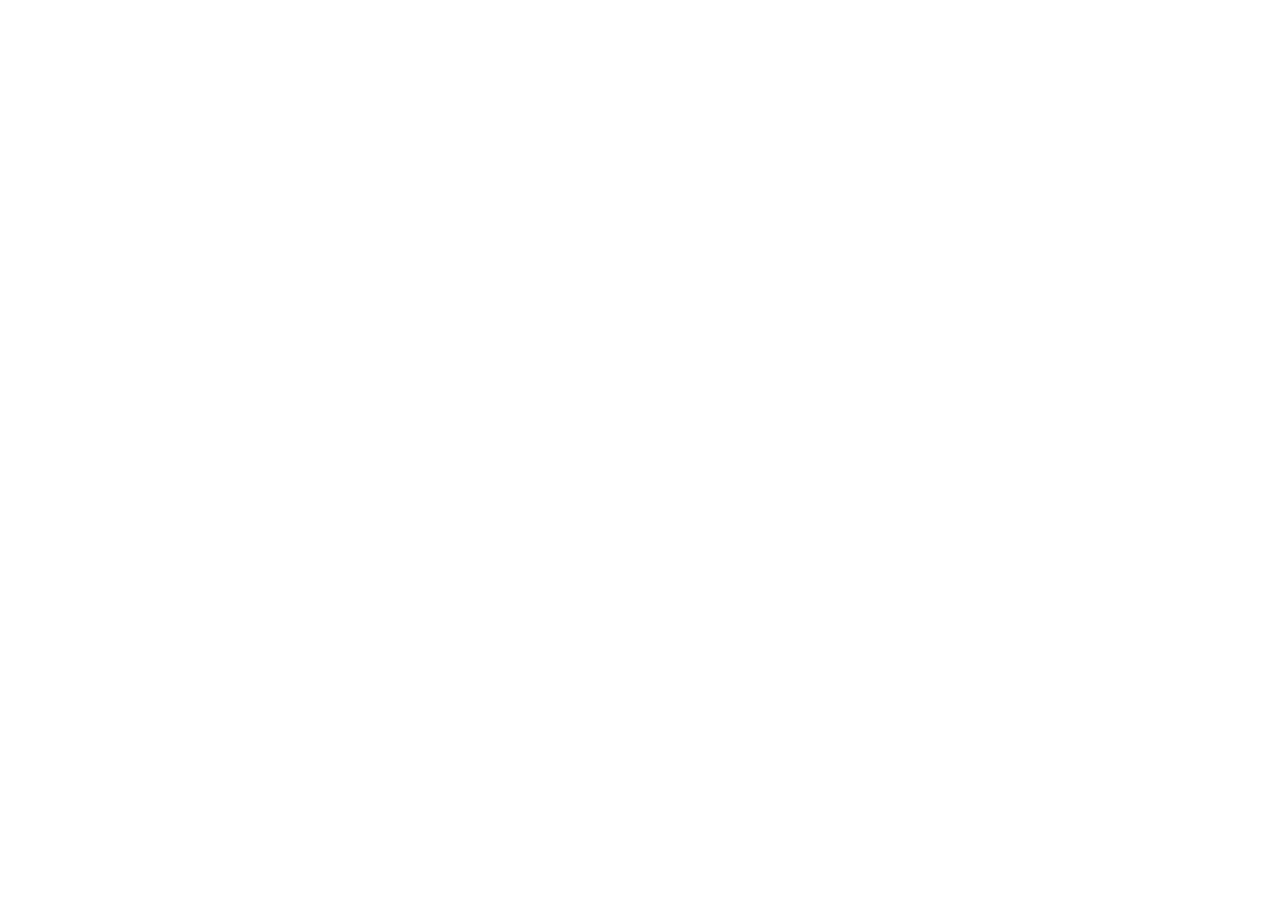
==== lab-b/index.html @ b6123667 "dodanie plikow lab b" ====
<!doctype html>
<html lang="en">
<head>
    <meta charset="UTF-8">
    <meta name="viewport" content="width=device-width, initial-scale=1">
    <title>Mikołaj Borowski (55590) - AI LAB B</title>

    <link rel="stylesheet" href="styles.css" type="text/css">
    <script src="scripts.js" defer></script>
</head>
<body>

</body>
</html>
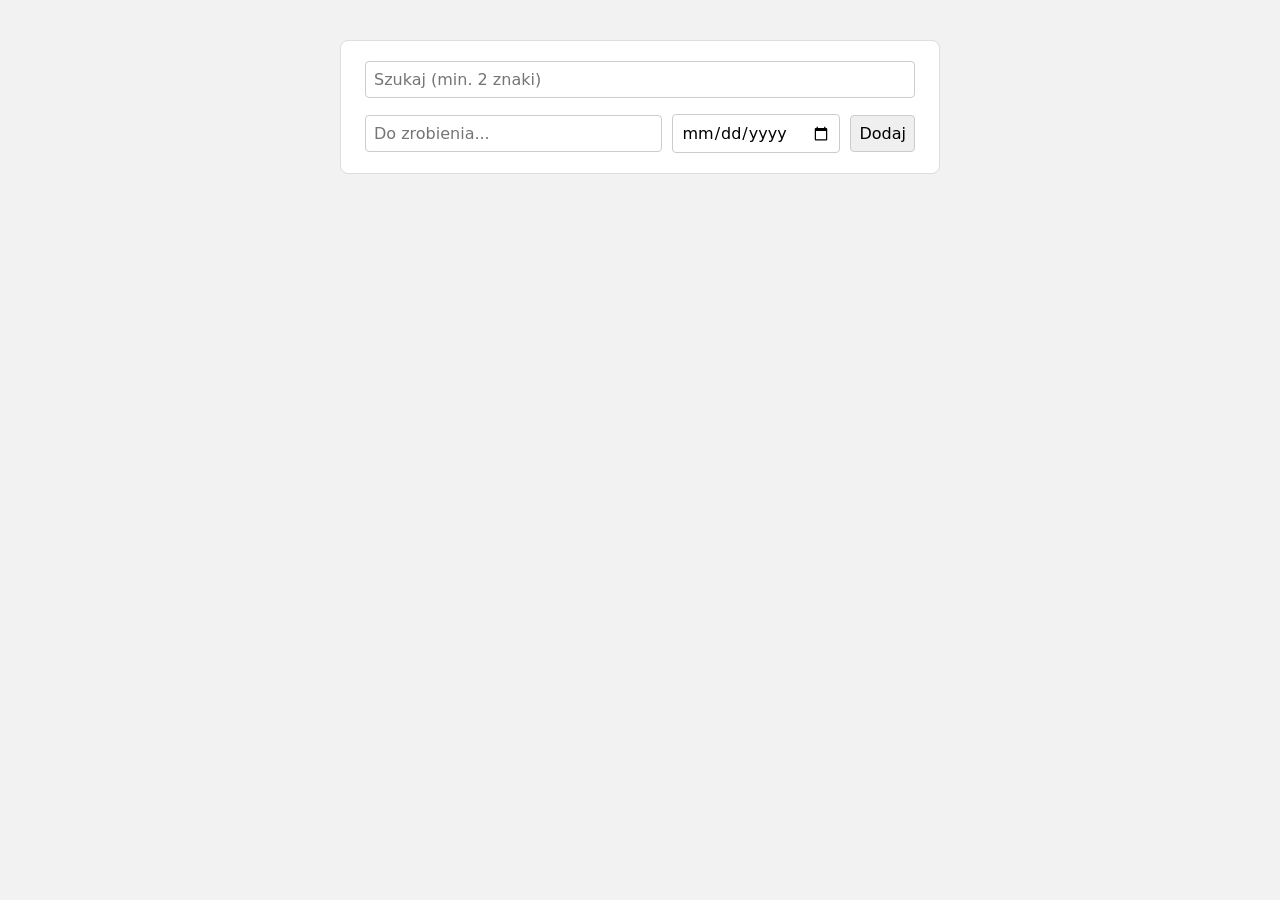
==== commit c7f0c4b2: "skonczony skrypt js, itd." ====
--- a/lab-b/index.html
+++ b/lab-b/index.html
@@ -9,6 +9,16 @@
     <script src="scripts.js" defer></script>
 </head>
 <body>
+    <main>
+        <input type="search" id="search" placeholder="Szukaj (min. 2 znaki)">
 
+        <ul id="list"></ul>
+
+        <form id="add-form">
+            <input type="text" id="new-text" placeholder="Do zrobienia...">
+            <input type="date" id="new-date">
+            <button type="submit">Dodaj</button>
+        </form>
+    </main>
 </body>
 </html>
--- a/lab-b/styles.css
+++ b/lab-b/styles.css
@@ -0,0 +1,52 @@
+* {
+  box-sizing: border-box;
+}
+body {
+  font-family: system-ui, sans-serif;
+  background-color: #f2f2f2;
+}
+main {
+  max-width: 600px;
+  margin: 40px auto;
+  padding: 20px 24px;
+  background-color: #ffffff;
+  border: 1px solid #dddddd;
+  border-radius: 8px;
+}
+input, button {
+  padding: 8px;
+  font: inherit;
+  border: 1px solid #cccccc;
+  border-radius: 4px;
+}
+button {
+  cursor: pointer;
+}
+#search {
+  width: 100%;
+}
+ul {
+  padding: 0;
+  list-style: none;
+}
+li, form {
+  display: flex;
+  flex-wrap: wrap;
+  align-items: center;
+  gap: 10px;
+}
+li {
+  padding: 8px;
+  border-bottom: 1px solid #eeeeee;
+  cursor: pointer;
+}
+li:hover {
+  background-color: #f7f7f7;
+}
+li > :first-child, #new-text {
+  flex: 1;
+  min-width: 120px;
+}
+small {
+  color: #777777;
+}
